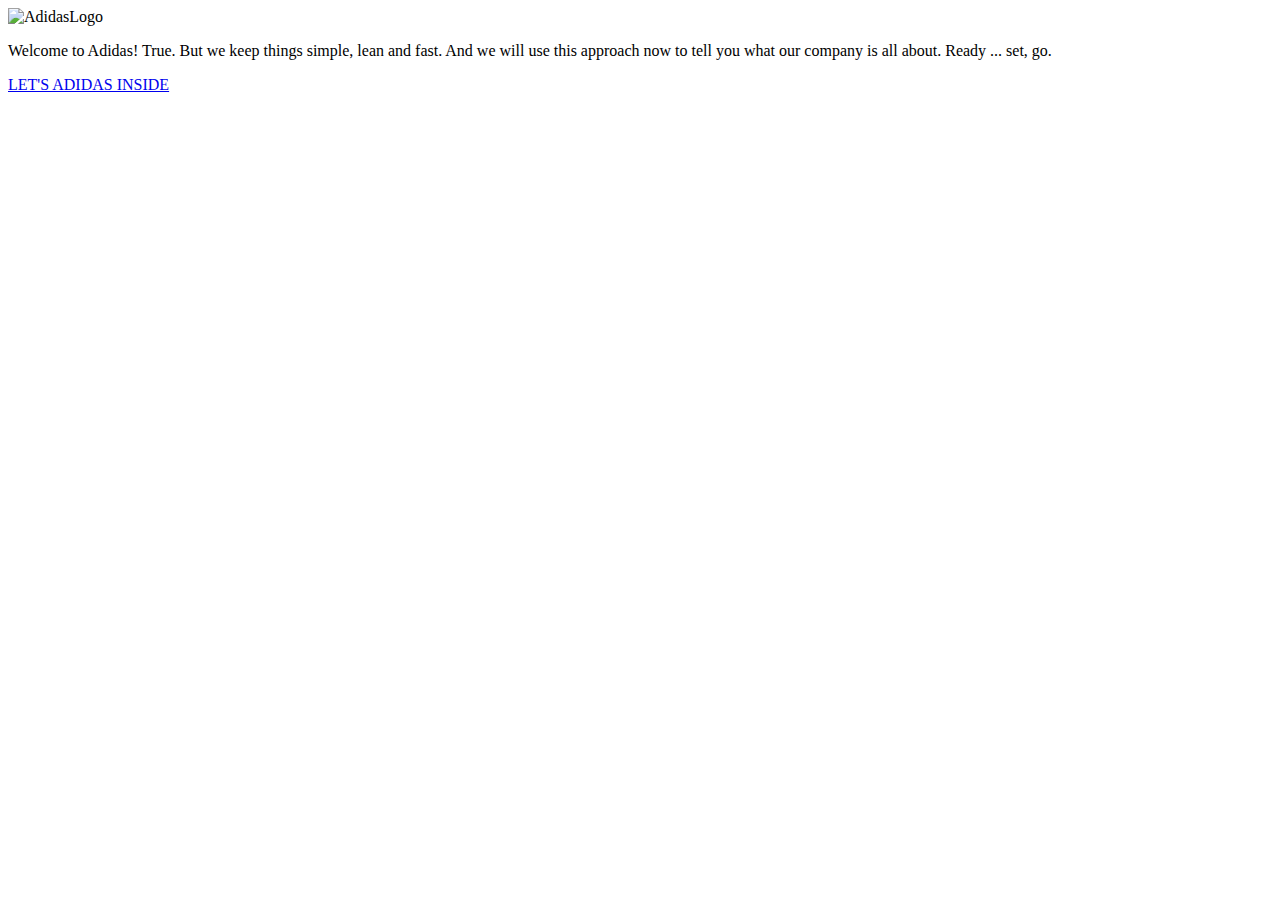
==== week3/index.html @ b6b3a1cd "Create index.html" ====
<!doctype html>
<html>
<head>
  <title>Adidas</title>
  <link rel="stylesheet" href="index.css">
</head>
<body>
<!--INTRO & EFFECTS  -->
<section class="intro">
<div class="main-logo intro-effect">
  <img src="http://diylogodesigns.com/wp-content/uploads/2016/05/adidas-new-logo-Transparent-Background.png" alt="AdidasLogo">
</div>
<p class="intro-effect">
Welcome to Adidas!
 True. But we keep things simple, lean and fast.
 And we will use this approach now to tell you what our company is all about.
 Ready ... set, go.
</p>
<a href="intro.html" class="begin intro-effect">
  LET'S ADIDAS INSIDE</a>
</section>
</body>
</html>
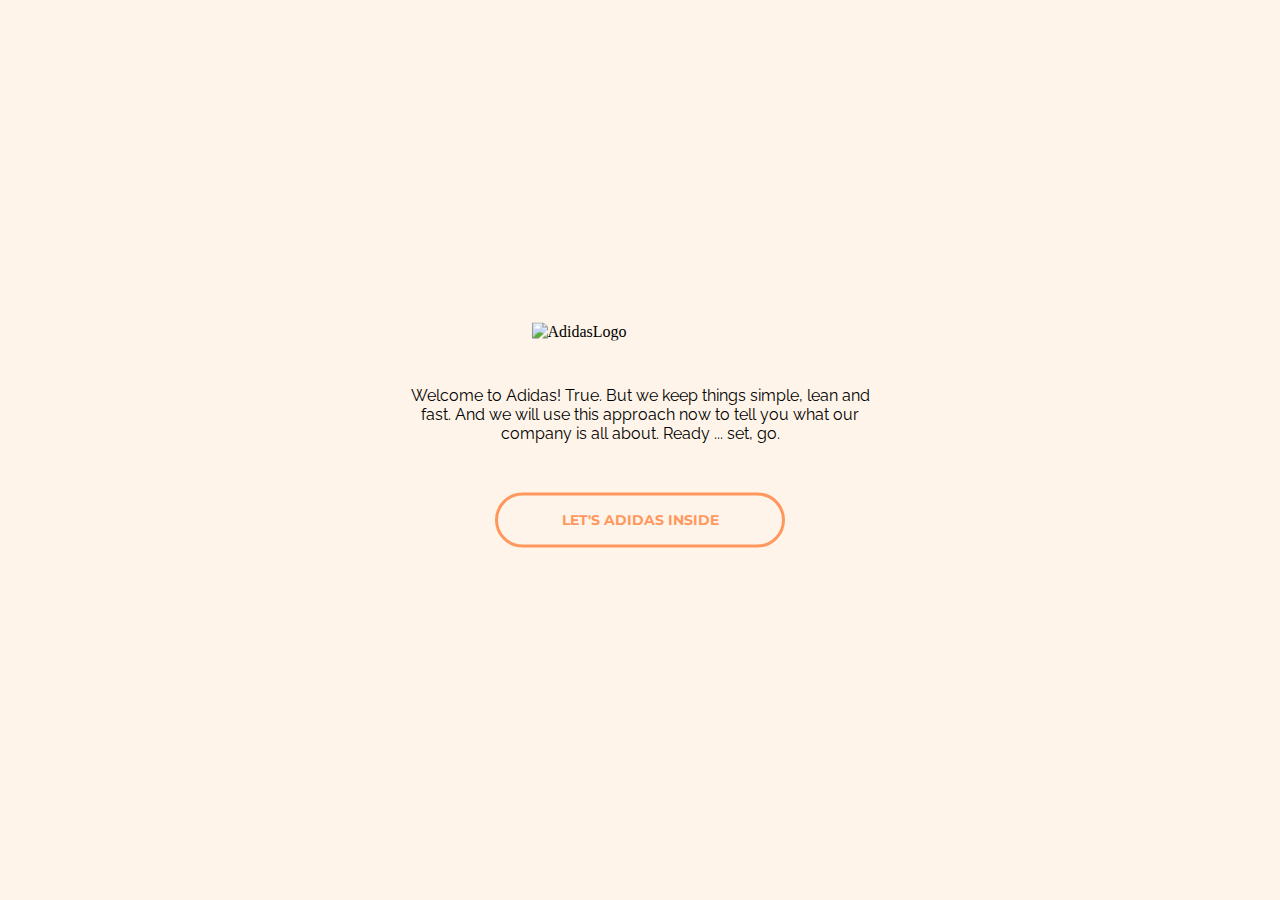
==== commit 0ed74b22: "Add files via upload" ====
--- a/week3/index.html
+++ b/week3/index.html
@@ -1,23 +1,23 @@
-<!doctype html>
-<html>
-<head>
-  <title>Adidas</title>
-  <link rel="stylesheet" href="index.css">
-</head>
-<body>
-<!--INTRO & EFFECTS  -->
-<section class="intro">
-<div class="main-logo intro-effect">
-  <img src="http://diylogodesigns.com/wp-content/uploads/2016/05/adidas-new-logo-Transparent-Background.png" alt="AdidasLogo">
-</div>
-<p class="intro-effect">
-Welcome to Adidas!
- True. But we keep things simple, lean and fast.
- And we will use this approach now to tell you what our company is all about.
- Ready ... set, go.
-</p>
-<a href="intro.html" class="begin intro-effect">
-  LET'S ADIDAS INSIDE</a>
-</section>
-</body>
-</html>
+<!doctype html>
+<html>
+<head>
+  <title>Adidas</title>
+  <link rel="stylesheet" href="index.css">
+</head>
+<body>
+<!--INTRO & EFFECTS  -->
+<section class="intro">
+<div class="main-logo intro-effect">
+  <img src="http://diylogodesigns.com/wp-content/uploads/2016/05/adidas-new-logo-Transparent-Background.png" alt="AdidasLogo">
+</div>
+<p class="intro-effect">
+Welcome to Adidas!
+ True. But we keep things simple, lean and fast.
+ And we will use this approach now to tell you what our company is all about.
+ Ready ... set, go.
+</p>
+<a href="intro.html" class="begin intro-effect">
+  LET'S ADIDAS INSIDE</a>
+</section>
+</body>
+</html>
--- a/week3/index.css
+++ b/week3/index.css
@@ -0,0 +1,94 @@
+  @import url('https://fonts.googleapis.com/css?family=Montserrat');
+  @import url('https://fonts.googleapis.com/css?family=Raleway');
+  body{
+  background: rgb(255, 244, 233);
+  margin: 0;
+  padding: 40px;
+  height: 100vh;
+  box-sizing: border-box;
+  min-width: 300px;
+  transition: all .6s cubic-bezier(.785,.135,.15,.86);
+  overflow: hidden;
+  position: relative;
+  /*Cannot make display flex and center the inner containers
+  so I will use the transfrom:translateY(-50%)
+  and setup the position:relative*/
+  }
+  @keyframes effectLogo {
+  from {opacity: 0; top: 120px;}
+  to {opacity: 1; top:-30px;}
+  }
+  @keyframes effectP {
+  from{opacity: 0; top: 120px;}
+  to{opacity: 1; top:-20px;}
+  }
+  @keyframes effectA {
+  from{opacity: 0; top: 150px;}
+  to{opacity: 1; top:0px;}
+  }
+  section{
+  display: block;
+  }
+  .intro {
+  max-width: 480px;
+  top: 50%;
+  transform: translateY(-50%);
+  margin: 0 auto;
+  position: relative;
+  z-index: 1;
+  }
+
+  .main-logo.intro-effect {
+  animation: effectLogo 3s ease-in-out ;
+  }
+
+  .main-logo {
+  max-width: 217px;
+  top: -30px;
+  margin: 0 auto;
+  position: relative;
+  }
+  .main-logo img {
+  width: 100%;
+  }
+  p.intro-effect{
+  animation: effectP 3s ease-in-out ;
+  }
+  a.intro-effect{
+  animation: effectA 3s ease-in-out ;
+  }
+  p {
+  font-family: 'Raleway', sans-serif;
+  font-weight: normal;
+  color: black;
+  margin: 35px 0 30px;
+  top: -20px;
+  position: relative;
+  text-align: center;
+  }
+
+  a.begin {
+  display: block;
+  margin: 0 auto;
+  padding-top: 15px;
+  box-sizing: border-box;
+  color: rgb(255, 152, 94);
+  font-family: 'Montserrat',serif;
+  font-size: 14px;
+  font-weight: 700;
+  border: 3px solid rgb(255, 152, 94);
+  width: 290px;
+  height: 55px;
+  border-radius: 55px;
+  position: relative;
+  top: 0px;
+  text-align: center;
+  }
+  a.begin:hover{
+  background-color: rgb(255, 207, 180);
+  }
+  a{
+  text-decoration: none;
+  color: inherit;
+  background-color: transparent;
+  }
